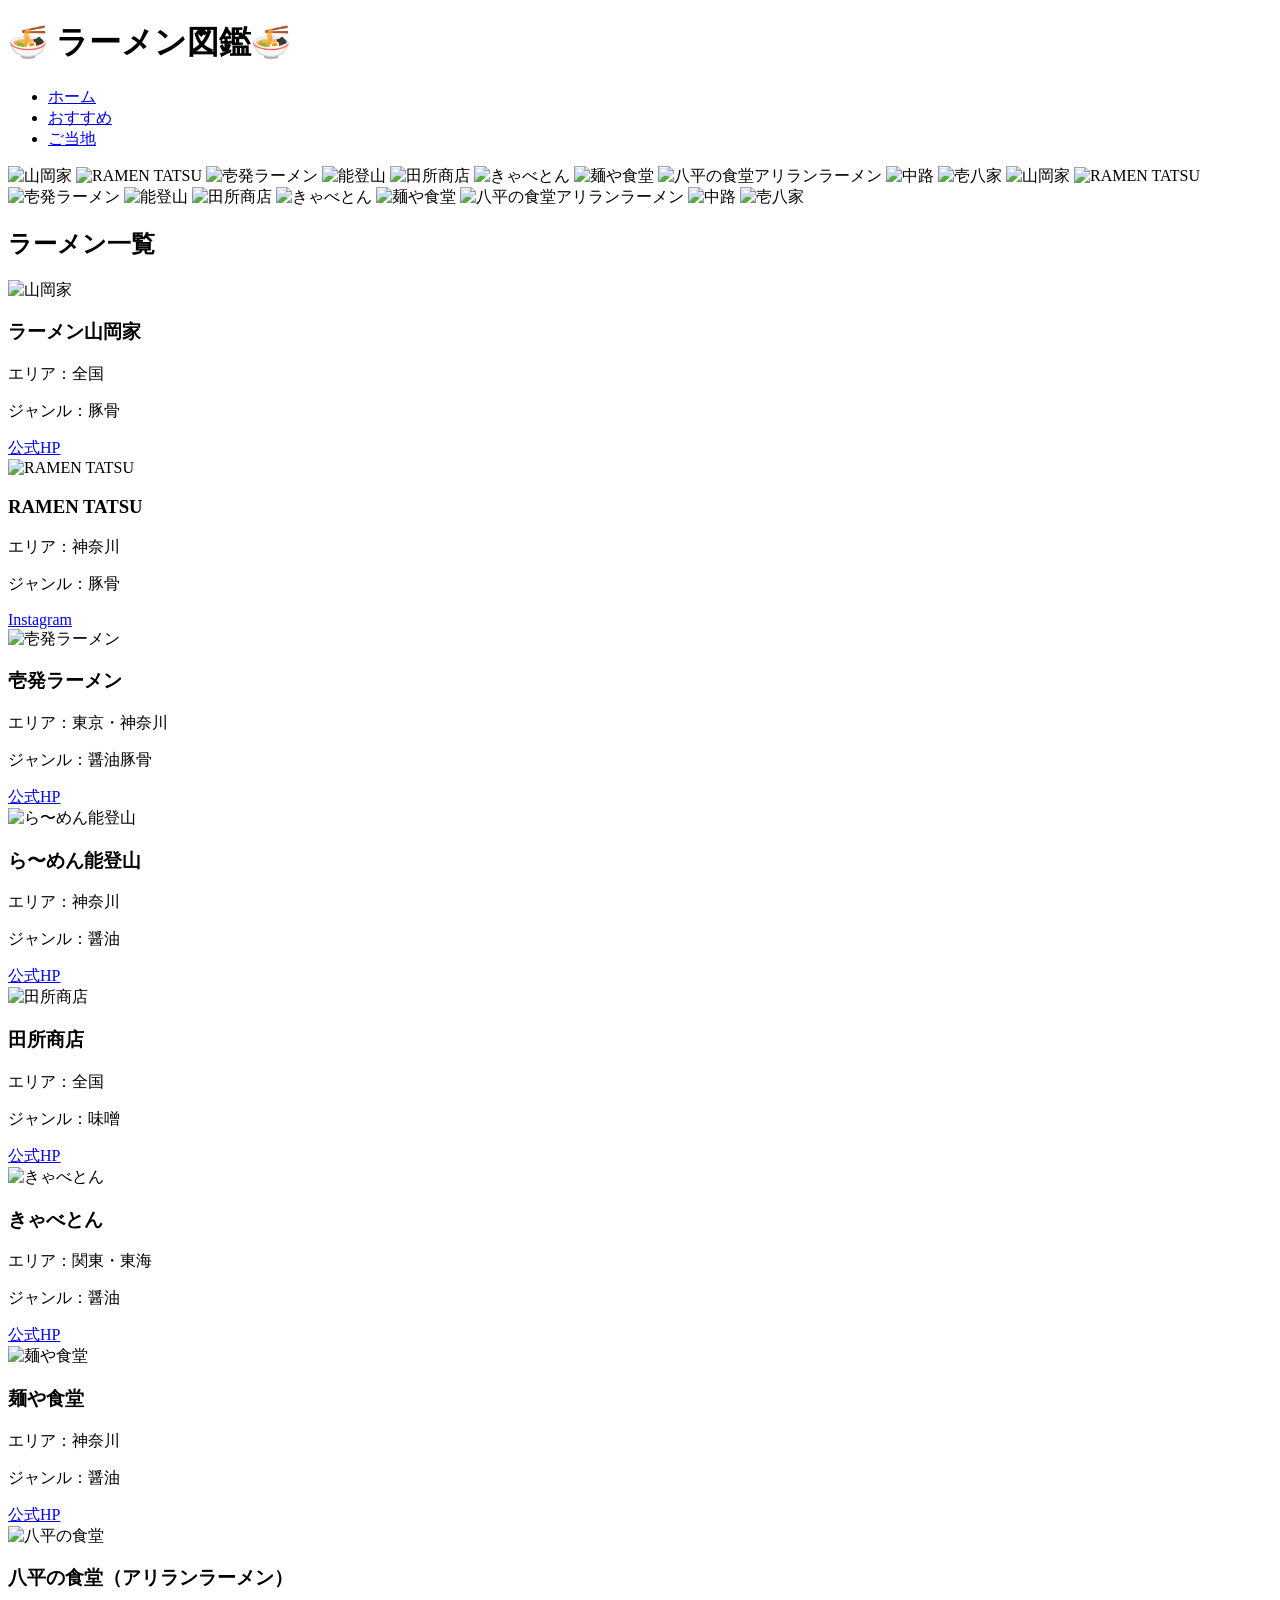
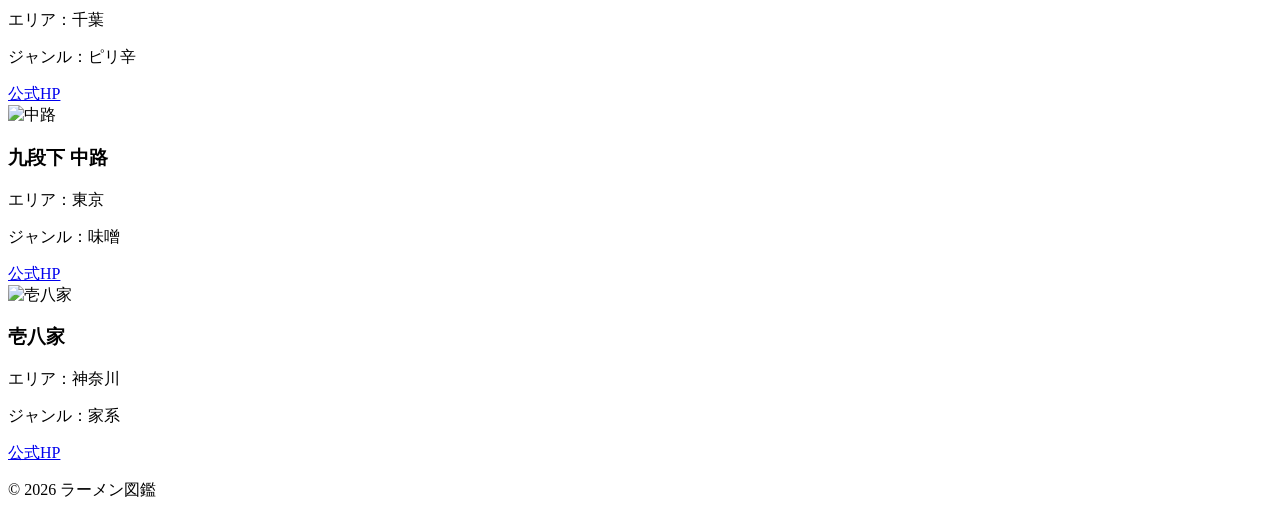
==== index.html @ bbb1036c "Create index.html" ====
<!DOCTYPE html>
<html lang="ja">
<head>
  <meta charset="UTF-8">
  <meta name="viewport" content="width=device-width, initial-scale=1.0">
  <title>ラーメン図鑑</title>

  <!-- CSS -->
  <link rel="stylesheet" href="style.css">

  <!-- フォントとか使うならここ -->
  <!-- <link href="https://fonts.googleapis.com/css2?family=..." rel="stylesheet"> -->
</head>
<body>

  <!-- ヘッダー -->
  <header class="header">
    <h1>🍜 ラーメン図鑑🍜</h1>
    <nav class="nav">
      <ul>
        <li><a href="index.html">ホーム</a></li>
        <li><a href="osusume.html">おすすめ</a></li>
        <li><a href="gotouchi.html">ご当地</a></li>
      </ul>
    </nav>
  </header>

  <!-- メイン -->
  <main>

      <div class="slider">
        <div class="slider-track">
          <img src="images/yamaokaya-01.jpeg" alt="山岡家">
          <img src="images/ie-tatsu-01.jpeg" alt="RAMEN TATSU">
          <img src="images/sonota-ippatsu-01.jpeg" alt="壱発ラーメン">
          <img src="images/sonota-notoyama-01.jpeg" alt="能登山">
          <img src="images/miso-tadokoro-01.jpeg" alt="田所商店">
          <img src="images/sonota-kyabeton-01.jpeg" alt="きゃべとん">
          <img src="images/sonota-mennyasyokudou-01.jpeg" alt="麺や食堂">
          <img src="images/sonota-ariran-01.jpeg" alt="八平の食堂アリランラーメン">
          <img src="images/miso-nakaji-01.jpeg" alt="中路">
          <img src="images/ie-ippachi-02.jpeg" alt="壱八家">
          <img src="images/yamaokaya-01.jpeg" alt="山岡家">
          <img src="images/ie-tatsu-01.jpeg" alt="RAMEN TATSU">
          <img src="images/sonota-ippatsu-01.jpeg" alt="壱発ラーメン">
          <img src="images/sonota-notoyama-01.jpeg" alt="能登山">
          <img src="images/miso-tadokoro-01.jpeg" alt="田所商店">
          <img src="images/sonota-kyabeton-01.jpeg" alt="きゃべとん">
          <img src="images/sonota-mennyasyokudou-01.jpeg" alt="麺や食堂">
          <img src="images/sonota-ariran-01.jpeg" alt="八平の食堂アリランラーメン">
          <img src="images/miso-nakaji-01.jpeg" alt="中路">
          <img src="images/ie-ippachi-02.jpeg" alt="壱八家">
        </div>
      </div>


    <!-- 一覧 -->
    <section class="list-section">
      <h2>ラーメン一覧</h2>

      <div class="ramen-list">
        <article class="ramen-card">
          <img src="images/yamaokaya-04.jpeg" alt="山岡家">
          <h3>ラーメン山岡家</h3>
          <p>エリア：全国</p>
          <p>ジャンル：豚骨</p>
          <a href="https://www.yamaokaya.com/" target="_blank" class="shop-link">
    公式HP</a>
        </article>

        <article class="ramen-card">
          <img src="images/ie-tatsu-02.jpeg" alt="RAMEN TATSU">
          <h3>RAMEN TATSU</h3>
          <p>エリア：神奈川</p>
          <p>ジャンル：豚骨</p>
          <a href="https://www.instagram.com/ramen_tatsu0707/" target="_blank" class="shop-link">
    Instagram</a>
        </article>

        <article class="ramen-card">
          <img src="images/sonota-ippatsu-03.jpeg" alt="壱発ラーメン">
          <h3>壱発ラーメン</h3>
          <p>エリア：東京・神奈川</p>
          <p>ジャンル：醤油豚骨</p>
          <a href="https://ippatsu.co.jp/" target="_blank" class="shop-link">
    公式HP</a>
        </article>

        <article class="ramen-card">
          <img src="images/sonota-notoyama-01.jpeg" alt="ら〜めん能登山">
          <h3>ら〜めん能登山</h3>
          <p>エリア：神奈川</p>
          <p>ジャンル：醤油</p>
          <a href="https://shounan.omise.me/ramen/notoyama/" target="_blank" class="shop-link">
    公式HP</a>
        </article>

    <article class="ramen-card">
          <img src="images/miso-tadokoro-02.jpeg" alt="田所商店">
          <h3>田所商店</h3>
          <p>エリア：全国</p>
          <p>ジャンル：味噌</p>
          <a href="https://misoya.net/" target="_blank" class="shop-link">
    公式HP</a>
</article>

<article class="ramen-card">
          <img src="images/sonota-kyabeton-03.jpeg" alt="きゃべとん">
          <h3>きゃべとん</h3>
          <p>エリア：関東・東海</p>
          <p>ジャンル：醤油</p>
          <a href="https://www.cabbaton.jp/" target="_blank" class="shop-link">
    公式HP</a>
</article>

<article class="ramen-card">
          <img src="images/sonota-mennyasyokudou-02.jpeg" alt="麺や食堂">
          <h3>麺や食堂</h3>
          <p>エリア：神奈川</p>
          <p>ジャンル：醤油</p>
          <a href="https://santacala.com/brand/chuka_menya/" target="_blank" class="shop-link">
    公式HP</a>
</article>

<article class="ramen-card">
          <img src="images/sonota-ariran-01.jpeg" alt="八平の食堂">
          <h3>八平の食堂（アリランラーメン）</h3>
          <p>エリア：千葉</p>
          <p>ジャンル：ピリ辛</p>
          <a href="https://ariranramen.com/" target="_blank" class="shop-link">
    公式HP</a>
</article>

<article class="ramen-card">
          <img src="images/miso-nakaji-02.jpeg" alt="中路">
          <h3>九段下 中路</h3>
          <p>エリア：東京</p>
          <p>ジャンル：味噌</p>
          <a href="https://kudan-nakaji.com/" target="_blank" class="shop-link">
    公式HP</a>
</article>

<article class="ramen-card">
          <img src="images/ie-ippachi-01.jpeg" alt="壱八家">
          <h3>壱八家</h3>
          <p>エリア：神奈川</p>
          <p>ジャンル：家系</p>
          <a href="https://ippachiya.com/" target="_blank" class="shop-link">
    公式HP</a>
</article>










      </div>
    </section>

  </main>

  <!-- フッター -->
  <footer class="footer">
    <p>© 2026 ラーメン図鑑</p>
  </footer>

  <!-- JavaScript -->
  <script src="script.js"></script>

</body>
</html>
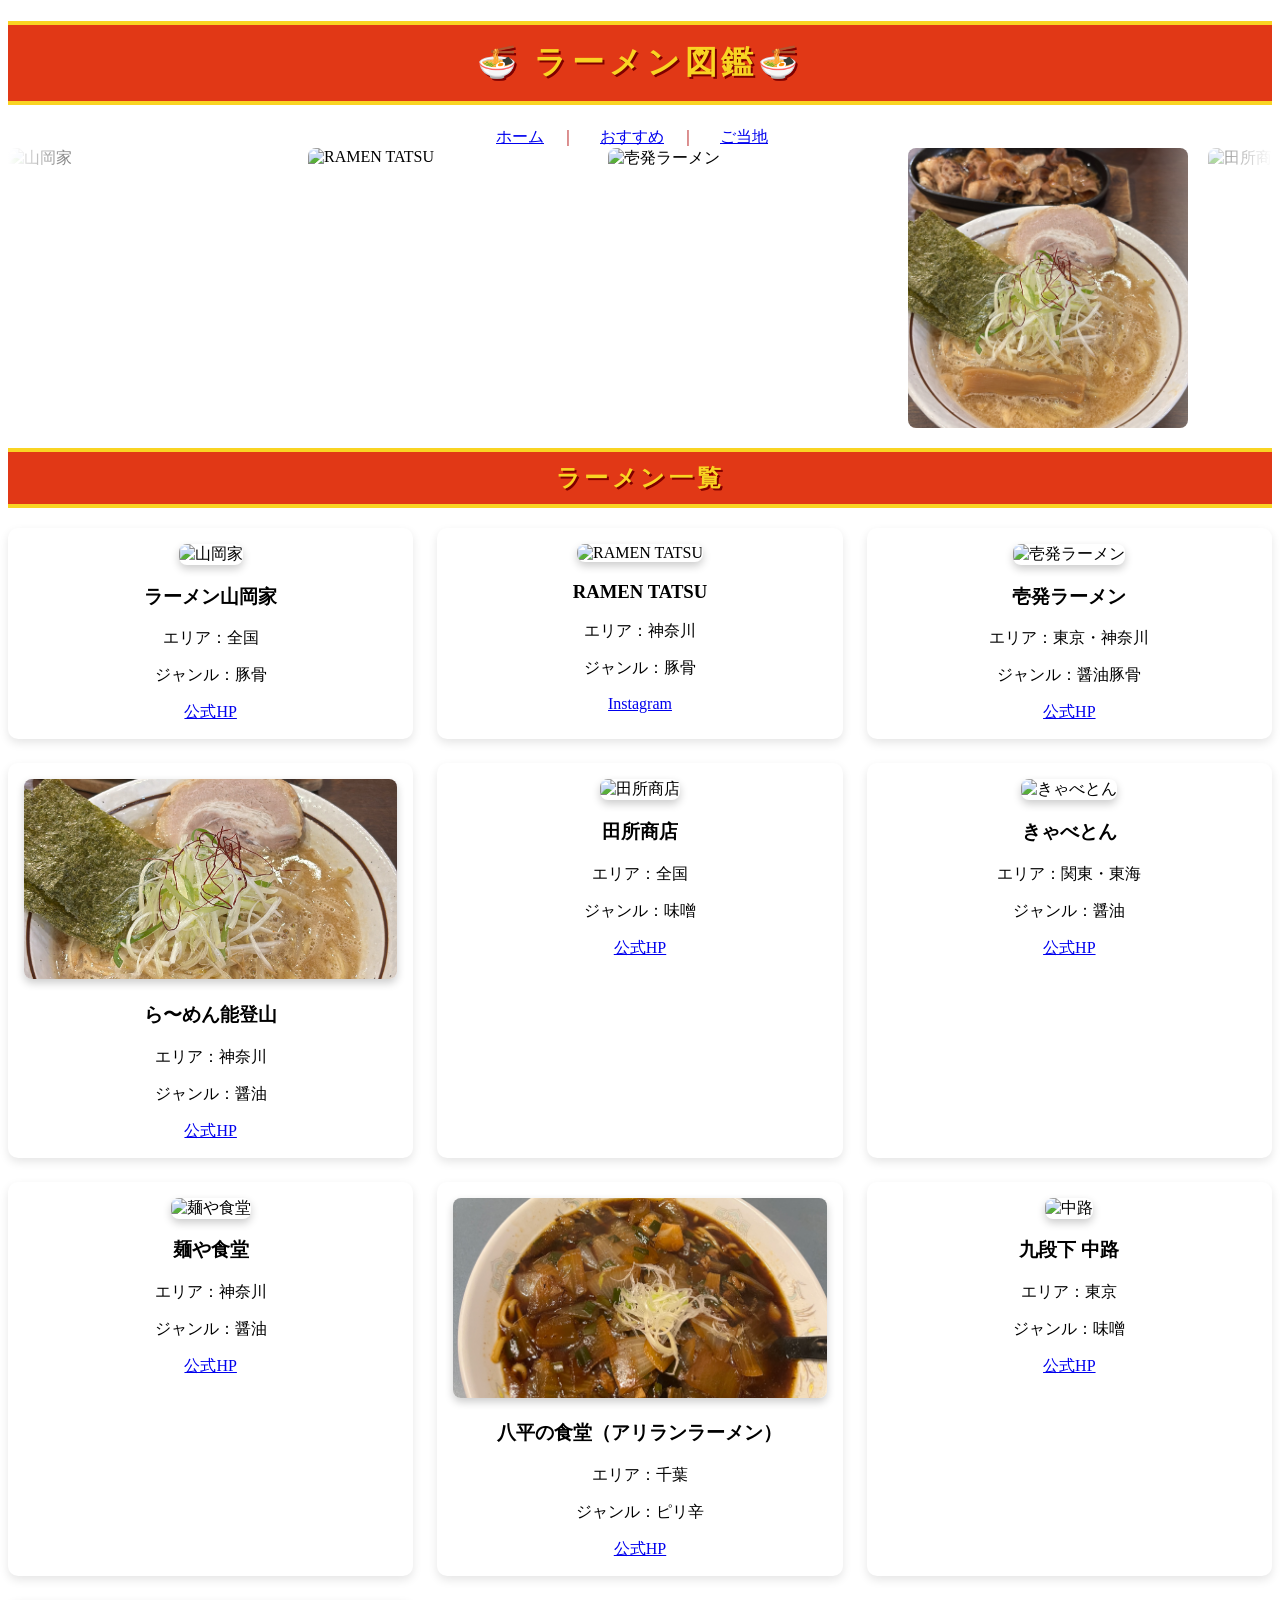
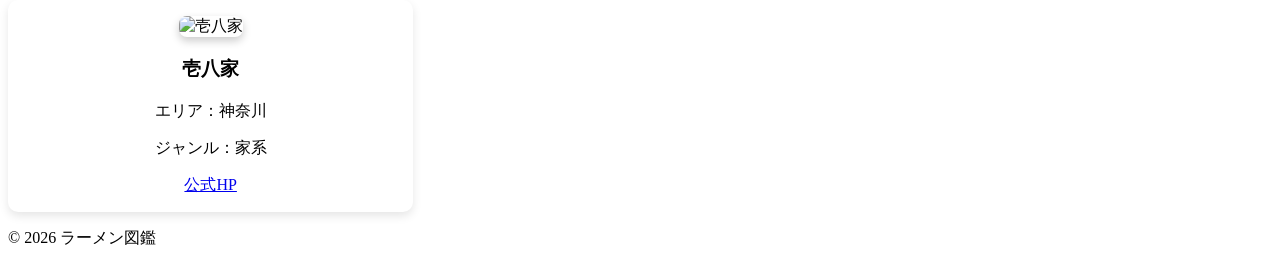
==== commit 3e5fa263: "Update index.html" ====
--- a/index.html
+++ b/index.html
@@ -30,26 +30,26 @@
 
       <div class="slider">
         <div class="slider-track">
-          <img src="images/yamaokaya-01.jpeg" alt="山岡家">
-          <img src="images/ie-tatsu-01.jpeg" alt="RAMEN TATSU">
-          <img src="images/sonota-ippatsu-01.jpeg" alt="壱発ラーメン">
-          <img src="images/sonota-notoyama-01.jpeg" alt="能登山">
-          <img src="images/miso-tadokoro-01.jpeg" alt="田所商店">
-          <img src="images/sonota-kyabeton-01.jpeg" alt="きゃべとん">
-          <img src="images/sonota-mennyasyokudou-01.jpeg" alt="麺や食堂">
-          <img src="images/sonota-ariran-01.jpeg" alt="八平の食堂アリランラーメン">
-          <img src="images/miso-nakaji-01.jpeg" alt="中路">
-          <img src="images/ie-ippachi-02.jpeg" alt="壱八家">
-          <img src="images/yamaokaya-01.jpeg" alt="山岡家">
-          <img src="images/ie-tatsu-01.jpeg" alt="RAMEN TATSU">
-          <img src="images/sonota-ippatsu-01.jpeg" alt="壱発ラーメン">
-          <img src="images/sonota-notoyama-01.jpeg" alt="能登山">
-          <img src="images/miso-tadokoro-01.jpeg" alt="田所商店">
-          <img src="images/sonota-kyabeton-01.jpeg" alt="きゃべとん">
-          <img src="images/sonota-mennyasyokudou-01.jpeg" alt="麺や食堂">
-          <img src="images/sonota-ariran-01.jpeg" alt="八平の食堂アリランラーメン">
-          <img src="images/miso-nakaji-01.jpeg" alt="中路">
-          <img src="images/ie-ippachi-02.jpeg" alt="壱八家">
+          <img src="image/yamaokaya-01.jpeg" alt="山岡家">
+          <img src="image/ie-tatsu-01.jpeg" alt="RAMEN TATSU">
+          <img src="image/sonota-ippatsu-01.jpeg" alt="壱発ラーメン">
+          <img src="image/sonota-notoyama-01.jpeg" alt="能登山">
+          <img src="image/miso-tadokoro-01.jpeg" alt="田所商店">
+          <img src="image/sonota-kyabeton-01.jpeg" alt="きゃべとん">
+          <img src="image/sonota-mennyasyokudou-01.jpeg" alt="麺や食堂">
+          <img src="image/sonota-ariran-01.jpeg" alt="八平の食堂アリランラーメン">
+          <img src="image/miso-nakaji-01.jpeg" alt="中路">
+          <img src="image/ie-ippachi-02.jpeg" alt="壱八家">
+          <img src="image/yamaokaya-01.jpeg" alt="山岡家">
+          <img src="image/ie-tatsu-01.jpeg" alt="RAMEN TATSU">
+          <img src="image/sonota-ippatsu-01.jpeg" alt="壱発ラーメン">
+          <img src="image/sonota-notoyama-01.jpeg" alt="能登山">
+          <img src="image/miso-tadokoro-01.jpeg" alt="田所商店">
+          <img src="image/sonota-kyabeton-01.jpeg" alt="きゃべとん">
+          <img src="image/sonota-mennyasyokudou-01.jpeg" alt="麺や食堂">
+          <img src="image/sonota-ariran-01.jpeg" alt="八平の食堂アリランラーメン">
+          <img src="image/miso-nakaji-01.jpeg" alt="中路">
+          <img src="image/ie-ippachi-02.jpeg" alt="壱八家">
         </div>
       </div>
 
@@ -60,7 +60,7 @@
 
       <div class="ramen-list">
         <article class="ramen-card">
-          <img src="images/yamaokaya-04.jpeg" alt="山岡家">
+          <img src="image/yamaokaya-04.jpeg" alt="山岡家">
           <h3>ラーメン山岡家</h3>
           <p>エリア：全国</p>
           <p>ジャンル：豚骨</p>
@@ -69,7 +69,7 @@
         </article>
 
         <article class="ramen-card">
-          <img src="images/ie-tatsu-02.jpeg" alt="RAMEN TATSU">
+          <img src="image/ie-tatsu-02.jpeg" alt="RAMEN TATSU">
           <h3>RAMEN TATSU</h3>
           <p>エリア：神奈川</p>
           <p>ジャンル：豚骨</p>
@@ -78,7 +78,7 @@
         </article>
 
         <article class="ramen-card">
-          <img src="images/sonota-ippatsu-03.jpeg" alt="壱発ラーメン">
+          <img src="image/sonota-ippatsu-03.jpeg" alt="壱発ラーメン">
           <h3>壱発ラーメン</h3>
           <p>エリア：東京・神奈川</p>
           <p>ジャンル：醤油豚骨</p>
@@ -87,7 +87,7 @@
         </article>
 
         <article class="ramen-card">
-          <img src="images/sonota-notoyama-01.jpeg" alt="ら〜めん能登山">
+          <img src="image/sonota-notoyama-01.jpeg" alt="ら〜めん能登山">
           <h3>ら〜めん能登山</h3>
           <p>エリア：神奈川</p>
           <p>ジャンル：醤油</p>
@@ -96,7 +96,7 @@
         </article>
 
     <article class="ramen-card">
-          <img src="images/miso-tadokoro-02.jpeg" alt="田所商店">
+          <img src="image/miso-tadokoro-02.jpeg" alt="田所商店">
           <h3>田所商店</h3>
           <p>エリア：全国</p>
           <p>ジャンル：味噌</p>
@@ -105,7 +105,7 @@
 </article>
 
 <article class="ramen-card">
-          <img src="images/sonota-kyabeton-03.jpeg" alt="きゃべとん">
+          <img src="image/sonota-kyabeton-03.jpeg" alt="きゃべとん">
           <h3>きゃべとん</h3>
           <p>エリア：関東・東海</p>
           <p>ジャンル：醤油</p>
@@ -114,7 +114,7 @@
 </article>
 
 <article class="ramen-card">
-          <img src="images/sonota-mennyasyokudou-02.jpeg" alt="麺や食堂">
+          <img src="image/sonota-mennyasyokudou-02.jpeg" alt="麺や食堂">
           <h3>麺や食堂</h3>
           <p>エリア：神奈川</p>
           <p>ジャンル：醤油</p>
@@ -123,7 +123,7 @@
 </article>
 
 <article class="ramen-card">
-          <img src="images/sonota-ariran-01.jpeg" alt="八平の食堂">
+          <img src="image/sonota-ariran-01.jpeg" alt="八平の食堂">
           <h3>八平の食堂（アリランラーメン）</h3>
           <p>エリア：千葉</p>
           <p>ジャンル：ピリ辛</p>
@@ -132,7 +132,7 @@
 </article>
 
 <article class="ramen-card">
-          <img src="images/miso-nakaji-02.jpeg" alt="中路">
+          <img src="image/miso-nakaji-02.jpeg" alt="中路">
           <h3>九段下 中路</h3>
           <p>エリア：東京</p>
           <p>ジャンル：味噌</p>
@@ -141,7 +141,7 @@
 </article>
 
 <article class="ramen-card">
-          <img src="images/ie-ippachi-01.jpeg" alt="壱八家">
+          <img src="image/ie-ippachi-01.jpeg" alt="壱八家">
           <h3>壱八家</h3>
           <p>エリア：神奈川</p>
           <p>ジャンル：家系</p>
--- a/style.css
+++ b/style.css
@@ -0,0 +1,150 @@
+
+.header h1 {
+  background-color: #e13816; 
+  color: #f9d423;              /* 金っぽい黄色 */
+  text-align: center;
+  padding: 16px 0;
+  letter-spacing: 0.15em;
+  font-weight: 800;
+  border-top: 4px solid #f9d423;
+  border-bottom: 4px solid #f9d423;
+  text-shadow: 2px 2px 0 #7f0000;
+  
+}
+
+.nav ul {
+  display: flex;
+  justify-content: center;
+  gap: 24px;
+  list-style: none;
+  padding: 0;
+  margin: 0;
+}
+.nav li::after {
+  content: "｜";
+  margin-left: 16px;
+  color: #b71c1c;
+}
+
+.nav li:last-child::after {
+  content: "";
+}
+.slider img {
+  width: 280px;
+  height: 280px;
+  object-fit: cover;
+  border-radius: 8px;
+}
+
+.slider {
+  position: relative;
+  overflow: hidden;
+  width: 100%;
+}
+
+.slider::before,
+.slider::after {
+  content: "";
+  position: absolute;
+  top: 0;
+  width: 120px;   /* フェードの幅（調整OK） */
+  height: 100%;
+  z-index: 2;
+  pointer-events: none;
+}
+
+.slider::before {
+  left: 0;
+  background: linear-gradient(to right, white, transparent);
+}
+
+.slider::after {
+  right: 0;
+  background: linear-gradient(to left, white, transparent);
+}
+
+
+.slider-track {
+  display: flex;
+  gap: 20px;
+  width: max-content;
+  animation: scroll 20s linear infinite;
+}
+
+@keyframes scroll {
+  from {
+    transform: translateX(0);
+  }
+  to {
+    transform: translateX(-50%);
+  }
+}
+.slider-track:hover {
+  animation-play-state: paused;
+}
+
+.slider img {
+  transition: transform 0.3s ease;
+}
+
+.slider img:hover {
+  transform: scale(1.08);
+}
+
+.list-section h2 {
+  background-color: #e13816; 
+  color: #f9d423;              /* 金っぽい黄色 */
+  text-align: center;
+  padding: 10px 0;
+  letter-spacing: 0.15em;
+  font-weight: 800;
+   border-top: 4px solid #f9d423;
+  border-bottom: 4px solid #f9d423;
+  text-shadow: 2px 2px 0 #7f0000;
+}
+
+.ramen-list {
+  display: grid;
+  grid-template-columns: repeat(3, 1fr);
+  gap: 24px;
+  margin-top: 20px;
+}
+
+.ramen-card {
+  background: #fff;
+  padding: 16px;
+  border-radius: 10px;
+  box-shadow: 0 4px 10px rgba(0,0,0,0.1);
+  text-align: center;
+}
+
+.ramen-card img {
+  width: 100%;
+  height: 200px;
+  object-fit: cover;
+  border-radius: 8px;
+  box-shadow: 0 4px 8px rgba(0,0,0,0.2);
+}
+
+
+.gotouchi-item {
+  display: flex;
+  gap: 30px;
+  align-items: center;
+  margin-bottom: 40px;
+  background: #fff;
+  padding: 20px;
+  border-radius: 12px;
+  box-shadow: 0 4px 12px rgba(0,0,0,0.15);
+}
+
+.gotouchi-item img {
+  width: 350px;
+  height: 250px;
+  object-fit: cover;
+  border-radius: 10px;
+}
+
+.gotouchi-text {
+  flex: 1;
+}
